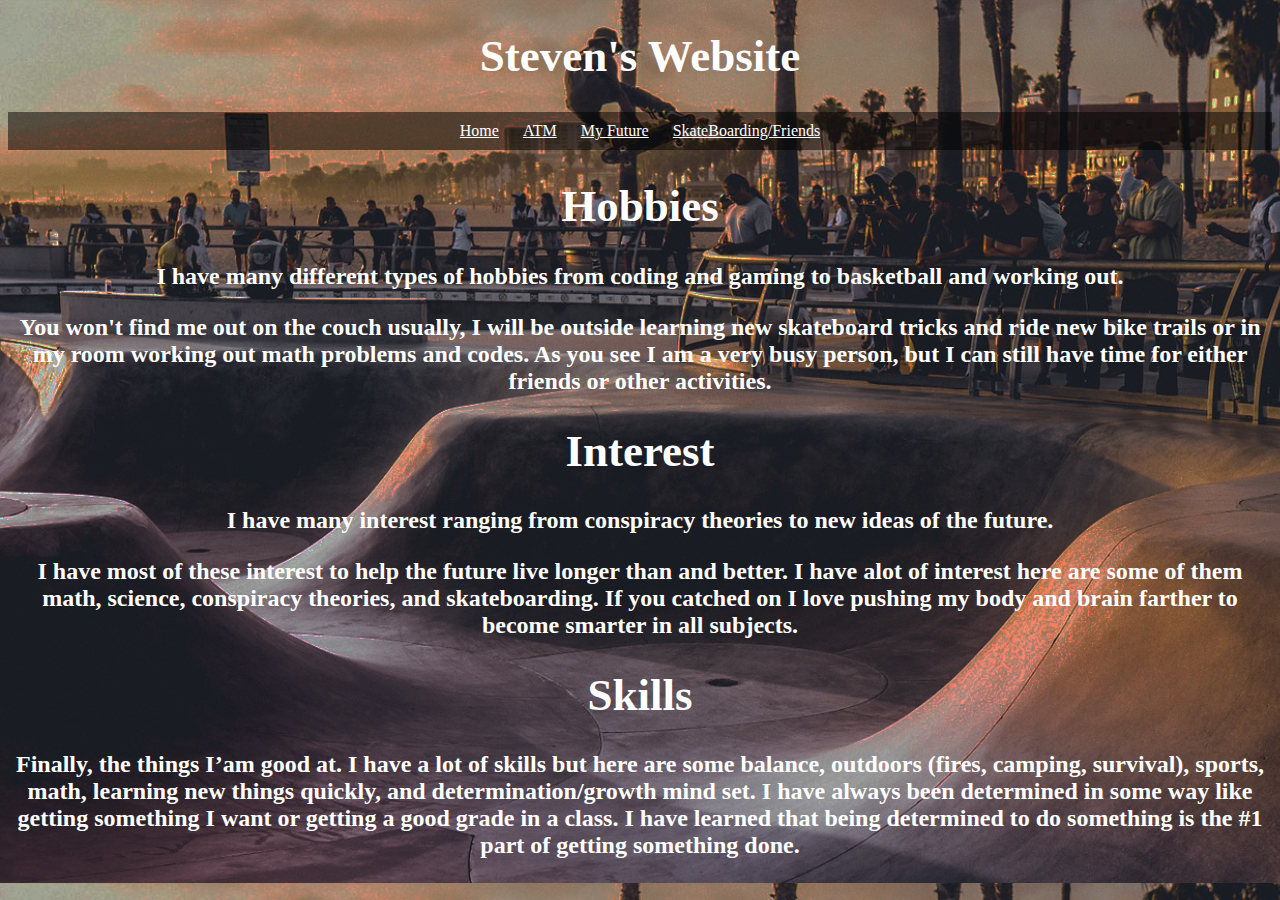
==== index.html @ 2ed69cc8 "Update index.html" ====
<!doctype html>
<html>	
<head>		
<title>Steven's Website</title>		
<link rel="stylesheet" type="text/css" href="mystyle.css"<!doctype html>		
</head>	
<body>		
<header>			
<h1>Steven's Website</h1>		
<ul>			
<li><a href="index.html">Home</a></li>			
<li><a href="atm.html">ATM</a></li>			
<li><a href= "future.html">My Future</a></li>			
<li><a href= "SkateandFriends.html">SkateBoarding/Friends</a></li>		
</ul>		
</header>				
</header>
		<h1>Hobbies</h1>
		<p><h2>I have many different types of hobbies from coding and gaming to basketball and working out.</p>
		<p>You won't find me out on the couch usually, I will be outside learning new skateboard tricks and ride new bike trails or in my room working out math problems and codes. As you see I am a very busy person, but I can still have time for either friends or other activities.</p>
		<h1>Interest</h1>
		<p><h2>I have many interest ranging from conspiracy theories to new ideas of the future.</p>
		<p>I have most of these interest to help the future live longer than and better. I have alot of interest here are some of them math, science, conspiracy theories, and skateboarding. If you catched on I love pushing my body and brain farther to become smarter in all subjects. </p>
		<h1>Skills</h1>
		<p><h2>Finally, the things I’am good at. I have a lot of skills but here are some balance, outdoors (fires, camping, survival), sports, math, learning new things quickly, and determination/growth mind set. 
		I have always been determined in some way like getting something I want or getting a good grade in a class. I have learned that being determined to do something is the #1 part of getting something done.</p></h2>
---- mystyle.css ----
body {
	text-align: center;
      background: url('images/skateboarding12.jpg');     
	background-size: cover-color: white;
    a {
      color: white;
    }
);
      background-size: cover;
      color: white;
    }
    a {
      color: white;
    }
    h1 {
      font-size: 45px;
    }
    img {
      margin: 40px 0px 0px 0px;
      border: 7px solid white;
      border-radius: 20px;
    }
    ul {
      padding: 10px;
      background: rgba(0,0,0,0.5);
    }
    li {
      display: inline;
      padding: 0px 10px 0px 10px;
    }
    article {
      max-width: 500px;
      padding: 20px;
      margin: 0 auto;
    }
    @media (max-width: 500px) {
      h1 {
        font-size: 55px;
        padding: 5px;
      }
      li {
        padding: 5px;
        display: block;
      }

    }
}
/body
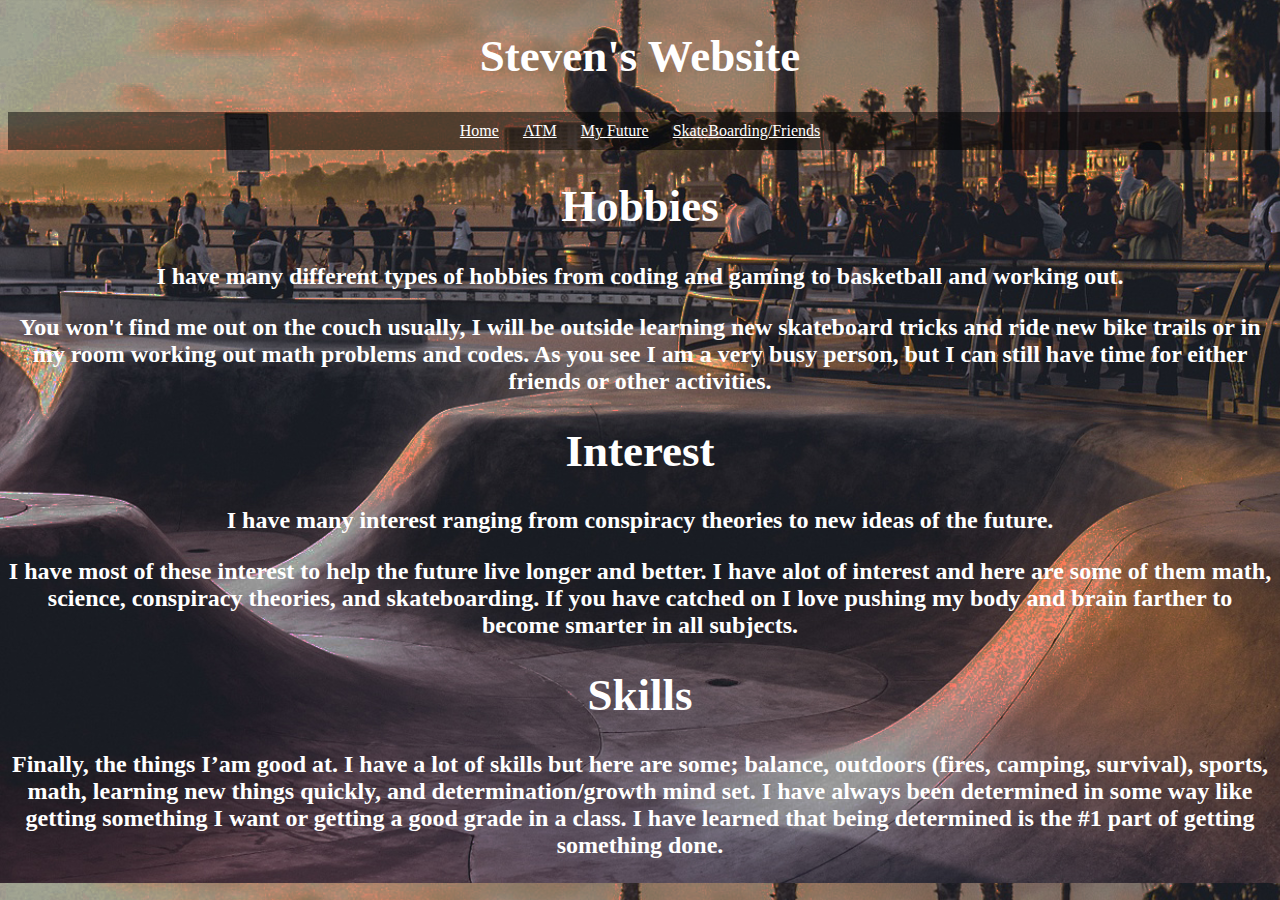
==== commit 828e3482: "Update index.html" ====
--- a/index.html
+++ b/index.html
@@ -20,9 +20,9 @@
 		<p>You won't find me out on the couch usually, I will be outside learning new skateboard tricks and ride new bike trails or in my room working out math problems and codes. As you see I am a very busy person, but I can still have time for either friends or other activities.</p>
 		<h1>Interest</h1>
 		<p><h2>I have many interest ranging from conspiracy theories to new ideas of the future.</p>
-		<p>I have most of these interest to help the future live longer than and better. I have alot of interest here are some of them math, science, conspiracy theories, and skateboarding. If you catched on I love pushing my body and brain farther to become smarter in all subjects. </p>
+		<p>I have most of these interest to help the future live longer and better. I have alot of interest and here are some of them math, science, conspiracy theories, and skateboarding. If you have catched on I love pushing my body and brain farther to become smarter in all subjects. </p>
 		<h1>Skills</h1>
-		<p><h2>Finally, the things I’am good at. I have a lot of skills but here are some balance, outdoors (fires, camping, survival), sports, math, learning new things quickly, and determination/growth mind set. 
-		I have always been determined in some way like getting something I want or getting a good grade in a class. I have learned that being determined to do something is the #1 part of getting something done.</p></h2>
+		<p><h2>Finally, the things I’am good at. I have a lot of skills but here are some; balance, outdoors (fires, camping, survival), sports, math, learning new things quickly, and determination/growth mind set. 
+		I have always been determined in some way like getting something I want or getting a good grade in a class. I have learned that being determined is the #1 part of getting something done.</p></h2>
 		
 
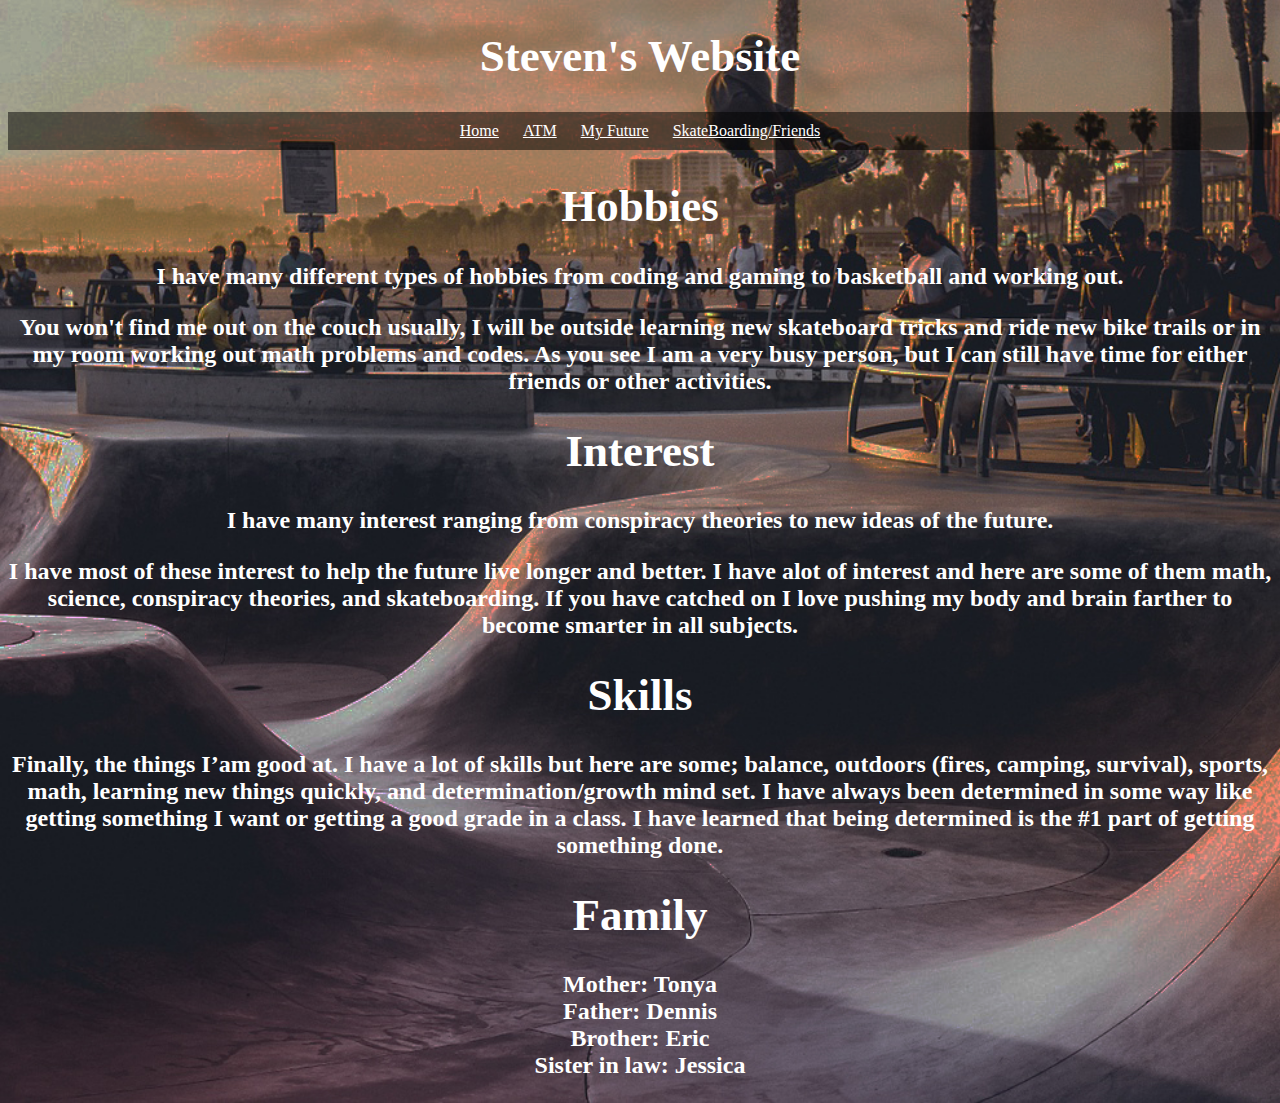
==== commit 3663c0e7: "Update index.html" ====
--- a/index.html
+++ b/index.html
@@ -24,5 +24,9 @@
 		<h1>Skills</h1>
 		<p><h2>Finally, the things I’am good at. I have a lot of skills but here are some; balance, outdoors (fires, camping, survival), sports, math, learning new things quickly, and determination/growth mind set. 
 		I have always been determined in some way like getting something I want or getting a good grade in a class. I have learned that being determined is the #1 part of getting something done.</p></h2>
+		<h1>Family</h1>
+		<p><h2>Mother: Tonya<br>
+		Father: Dennis<br>
+		Brother: Eric<br>
+		Sister in law: Jessica</p>
 		
-
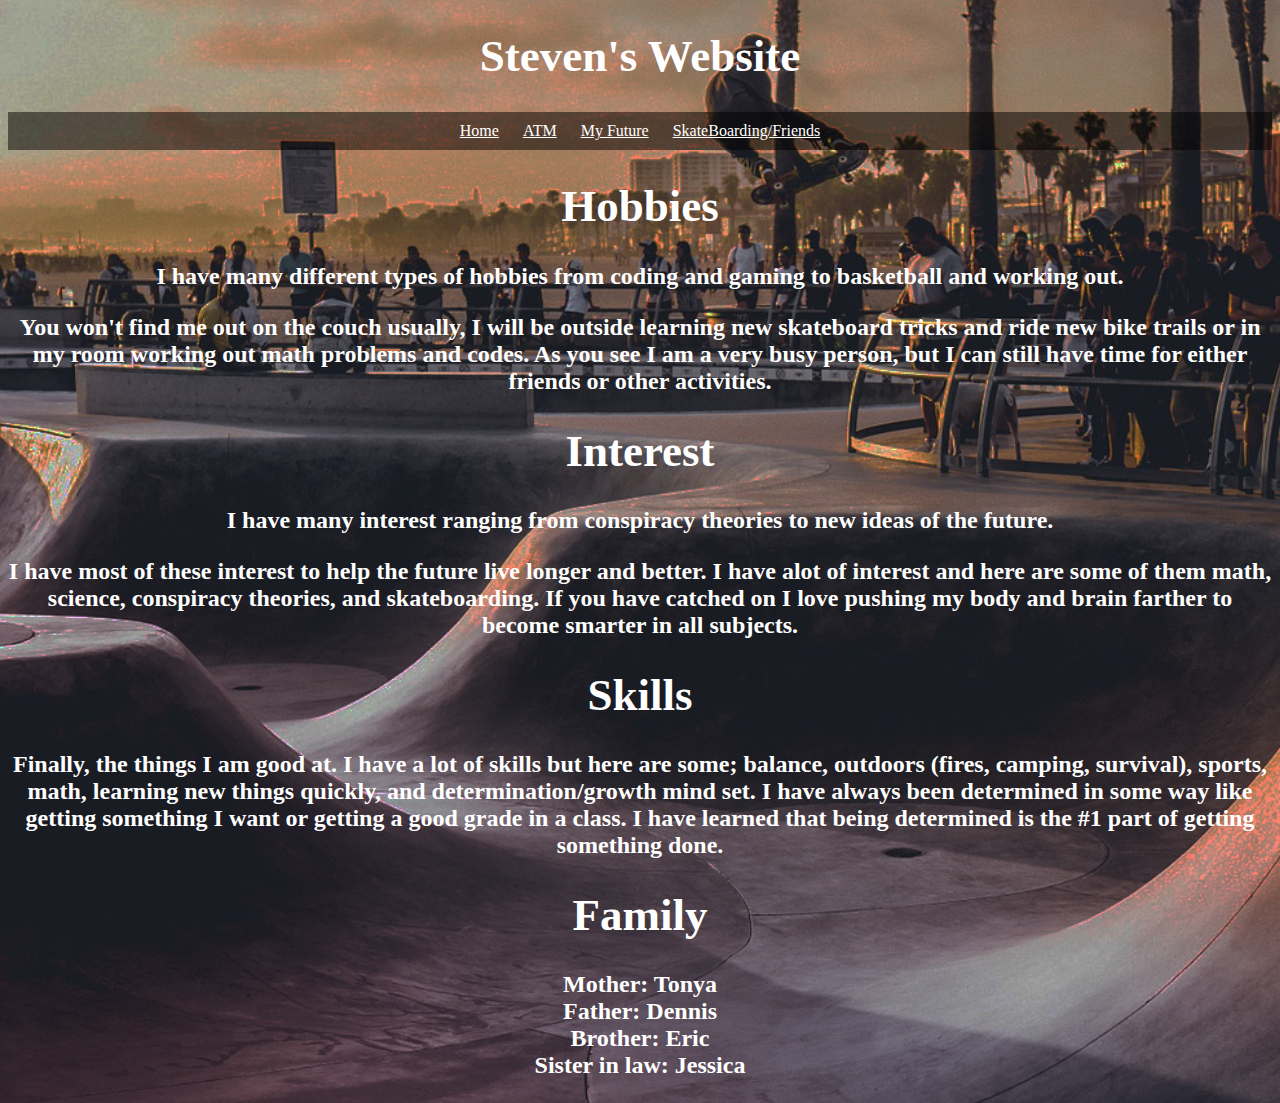
==== commit a7f466c5: "Update index.html" ====
--- a/index.html
+++ b/index.html
@@ -22,7 +22,7 @@
 		<p><h2>I have many interest ranging from conspiracy theories to new ideas of the future.</p>
 		<p>I have most of these interest to help the future live longer and better. I have alot of interest and here are some of them math, science, conspiracy theories, and skateboarding. If you have catched on I love pushing my body and brain farther to become smarter in all subjects. </p>
 		<h1>Skills</h1>
-		<p><h2>Finally, the things I’am good at. I have a lot of skills but here are some; balance, outdoors (fires, camping, survival), sports, math, learning new things quickly, and determination/growth mind set. 
+		<p><h2>Finally, the things I am good at. I have a lot of skills but here are some; balance, outdoors (fires, camping, survival), sports, math, learning new things quickly, and determination/growth mind set. 
 		I have always been determined in some way like getting something I want or getting a good grade in a class. I have learned that being determined is the #1 part of getting something done.</p></h2>
 		<h1>Family</h1>
 		<p><h2>Mother: Tonya<br>
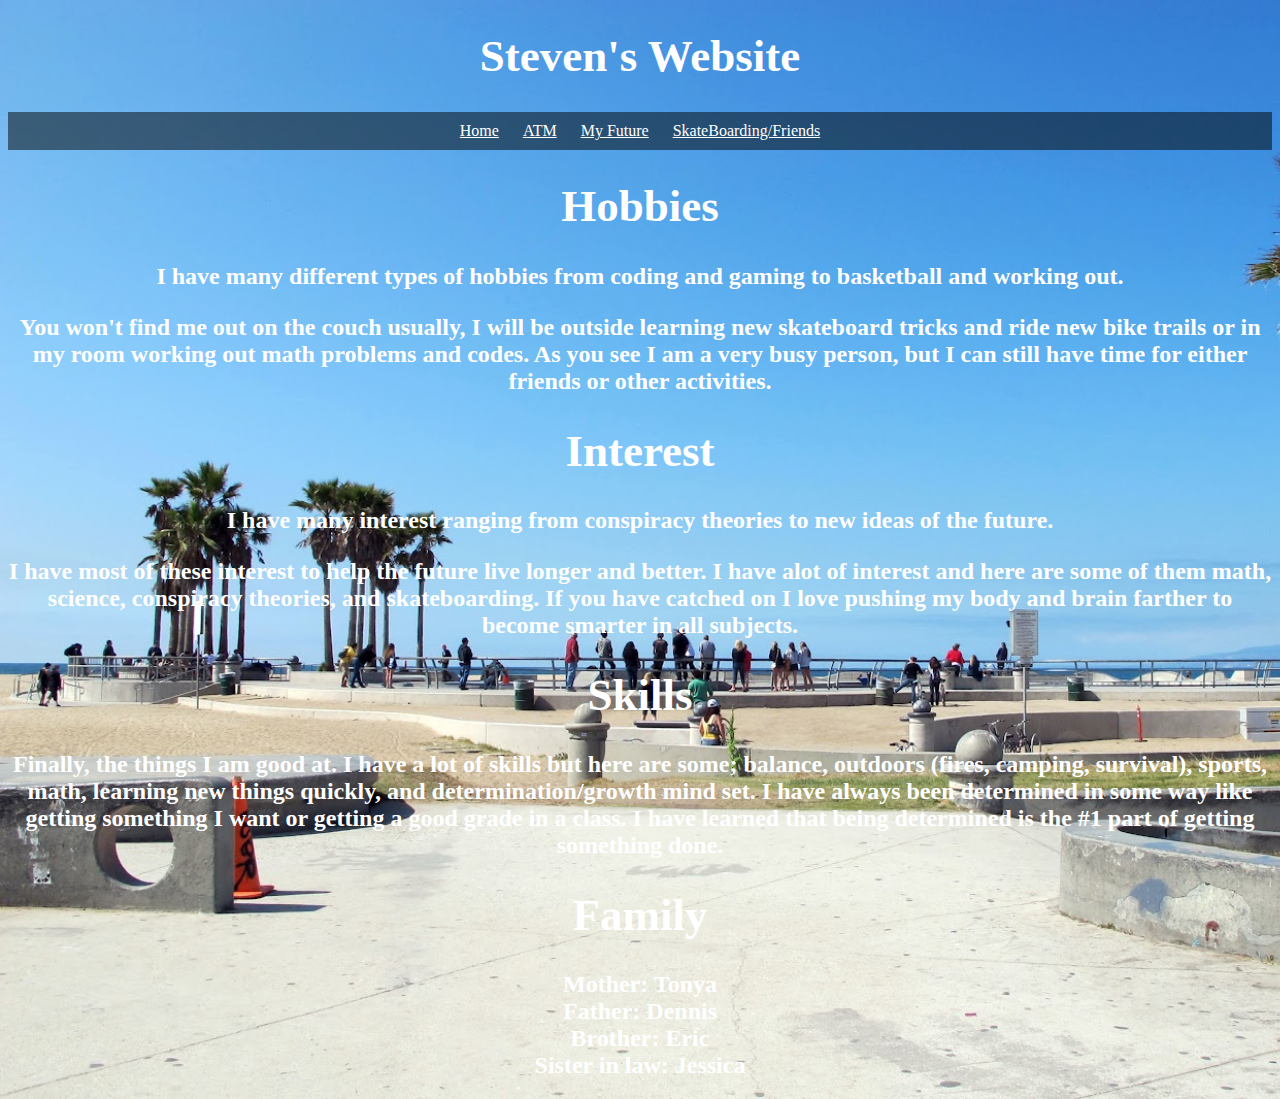
==== commit d42348e7: "Update index.html" ====
--- a/index.html
+++ b/index.html
@@ -25,8 +25,8 @@
 		<p><h2>Finally, the things I am good at. I have a lot of skills but here are some; balance, outdoors (fires, camping, survival), sports, math, learning new things quickly, and determination/growth mind set. 
 		I have always been determined in some way like getting something I want or getting a good grade in a class. I have learned that being determined is the #1 part of getting something done.</p></h2>
 		<h1>Family</h1>
-		<p><h2>Mother: Tonya<br>
+		<p><h2 id="family">Mother: Tonya<br>
 		Father: Dennis<br>
 		Brother: Eric<br>
-		Sister in law: Jessica</p>
+		Sister in law: Jessica</h2>
 		
--- a/mystyle.css
+++ b/mystyle.css
@@ -1,6 +1,6 @@
 body {
 	text-align: center;
-      background: url('images/skateboarding12.jpg');     
+      background: url('/images/venice beach.jpg');     
 	background-size: cover-color: white;
     a {
       color: white;
@@ -42,7 +42,7 @@
         padding: 5px;
         display: block;
       }
-
+      
     }
 }
 /body
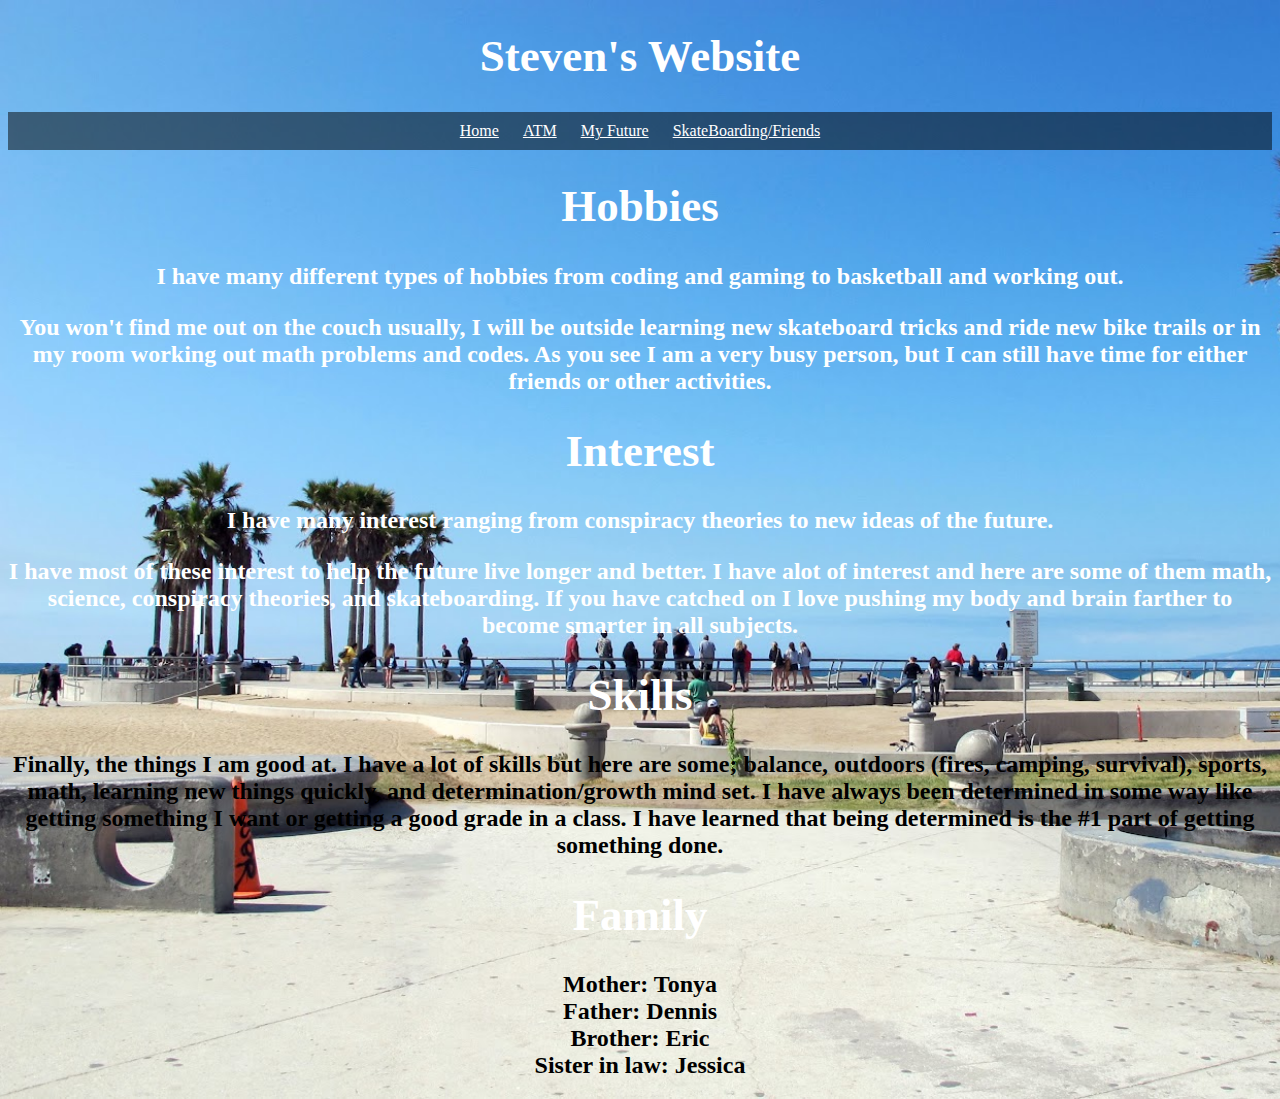
==== commit 130ecd9a: "Update index.html" ====
--- a/index.html
+++ b/index.html
@@ -22,7 +22,7 @@
 		<p><h2>I have many interest ranging from conspiracy theories to new ideas of the future.</p>
 		<p>I have most of these interest to help the future live longer and better. I have alot of interest and here are some of them math, science, conspiracy theories, and skateboarding. If you have catched on I love pushing my body and brain farther to become smarter in all subjects. </p>
 		<h1>Skills</h1>
-		<p><h2>Finally, the things I am good at. I have a lot of skills but here are some; balance, outdoors (fires, camping, survival), sports, math, learning new things quickly, and determination/growth mind set. 
+		<p><h2 id="family">Finally, the things I am good at. I have a lot of skills but here are some; balance, outdoors (fires, camping, survival), sports, math, learning new things quickly, and determination/growth mind set. 
 		I have always been determined in some way like getting something I want or getting a good grade in a class. I have learned that being determined is the #1 part of getting something done.</p></h2>
 		<h1>Family</h1>
 		<p><h2 id="family">Mother: Tonya<br>
--- a/mystyle.css
+++ b/mystyle.css
@@ -1,3 +1,17 @@
+ #family{
+	   color: black;
+	}
+#family{   
+	color: black; 
+}
+#family{    
+	color: black; 
+	}
+#family{    
+	color: black; 
+}
+
+
 body {
 	text-align: center;
       background: url('/images/venice beach.jpg');     
@@ -5,6 +19,7 @@
     a {
       color: white;
     }
+  
 );
       background-size: cover;
       color: white;
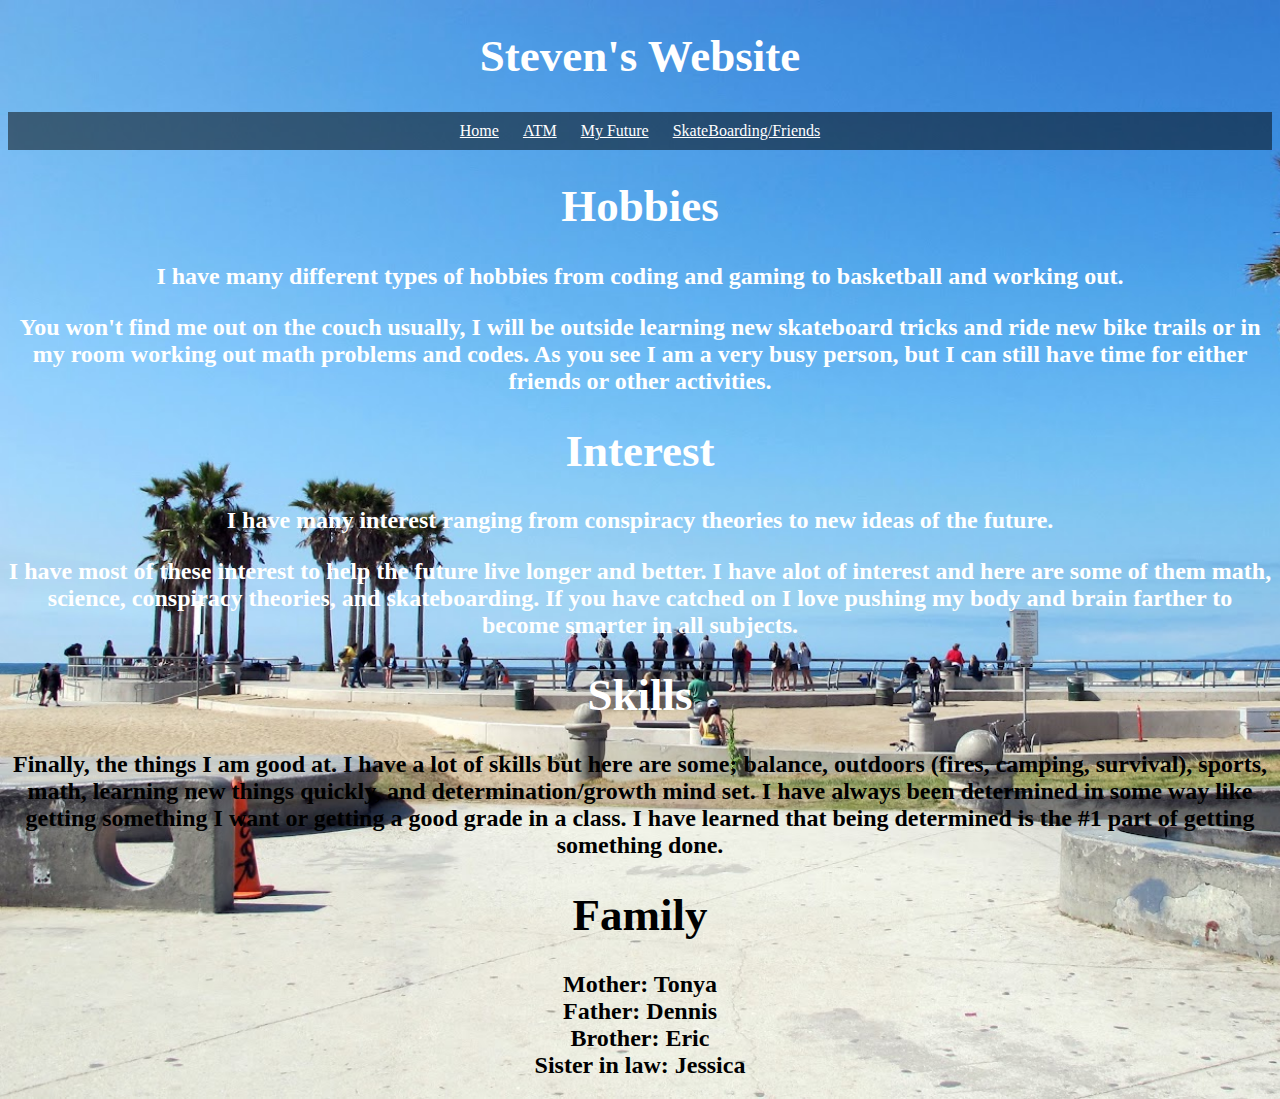
==== commit 6aa4136b: "Update index.html" ====
--- a/index.html
+++ b/index.html
@@ -24,7 +24,7 @@
 		<h1>Skills</h1>
 		<p><h2 id="family">Finally, the things I am good at. I have a lot of skills but here are some; balance, outdoors (fires, camping, survival), sports, math, learning new things quickly, and determination/growth mind set. 
 		I have always been determined in some way like getting something I want or getting a good grade in a class. I have learned that being determined is the #1 part of getting something done.</p></h2>
-		<h1>Family</h1>
+		<h1 id="family">Family</h1>
 		<p><h2 id="family">Mother: Tonya<br>
 		Father: Dennis<br>
 		Brother: Eric<br>
--- a/mystyle.css
+++ b/mystyle.css
@@ -1,17 +1,6 @@
  #family{
 	   color: black;
 	}
-#family{   
-	color: black; 
-}
-#family{    
-	color: black; 
-	}
-#family{    
-	color: black; 
-}
-
-
 body {
 	text-align: center;
       background: url('/images/venice beach.jpg');     
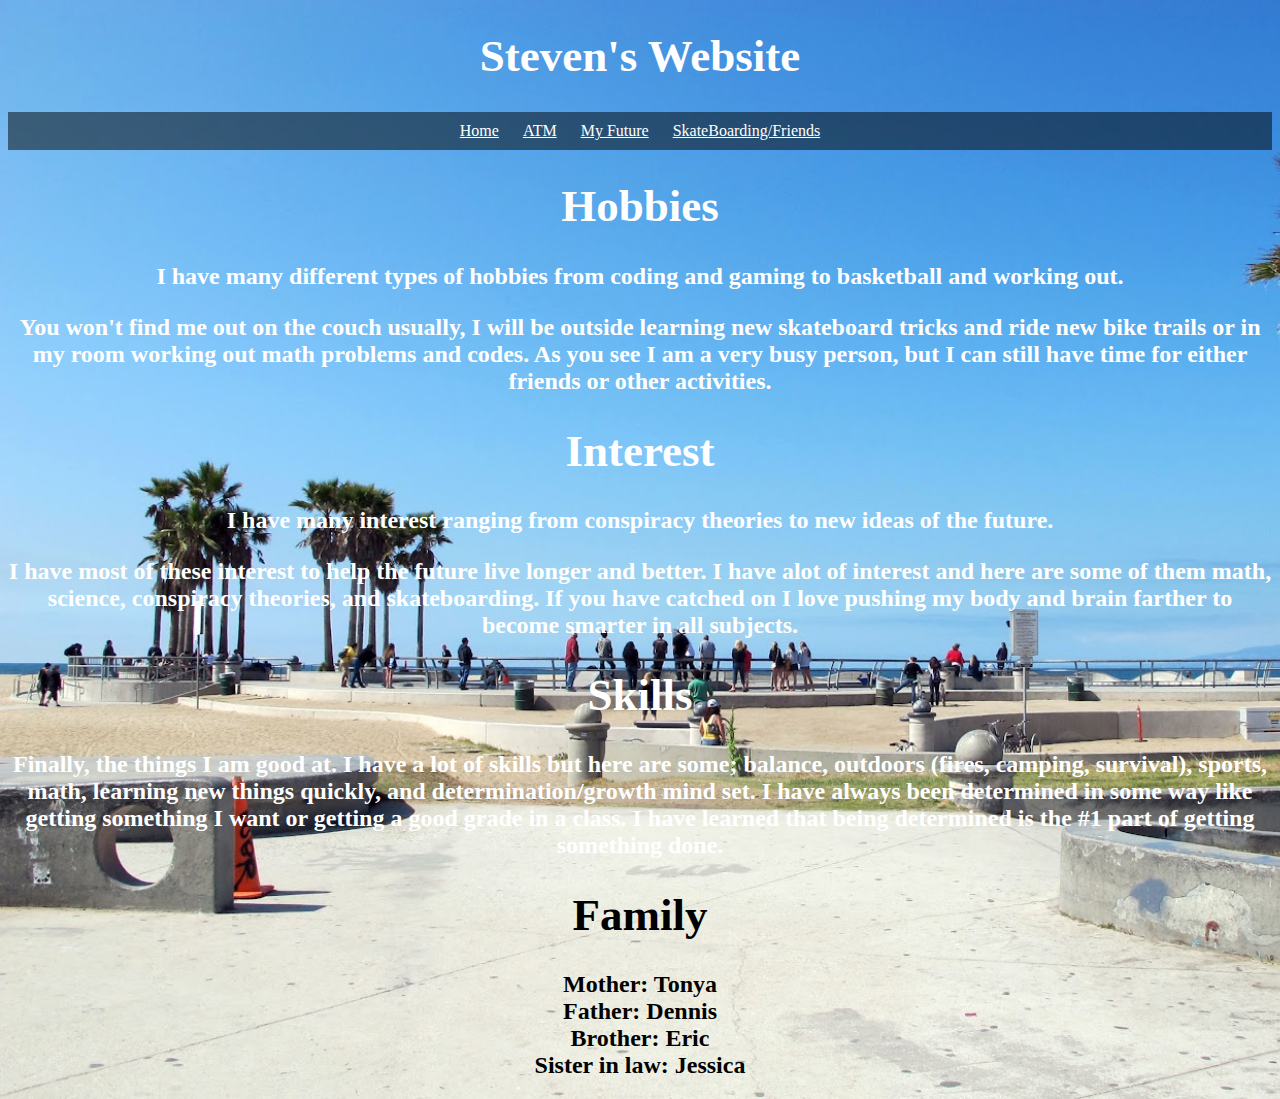
==== commit 05d5d110: "Update index.html" ====
--- a/index.html
+++ b/index.html
@@ -22,7 +22,7 @@
 		<p><h2>I have many interest ranging from conspiracy theories to new ideas of the future.</p>
 		<p>I have most of these interest to help the future live longer and better. I have alot of interest and here are some of them math, science, conspiracy theories, and skateboarding. If you have catched on I love pushing my body and brain farther to become smarter in all subjects. </p>
 		<h1>Skills</h1>
-		<p><h2 id="family">Finally, the things I am good at. I have a lot of skills but here are some; balance, outdoors (fires, camping, survival), sports, math, learning new things quickly, and determination/growth mind set. 
+		<p><h2>Finally, the things I am good at. I have a lot of skills but here are some; balance, outdoors (fires, camping, survival), sports, math, learning new things quickly, and determination/growth mind set. 
 		I have always been determined in some way like getting something I want or getting a good grade in a class. I have learned that being determined is the #1 part of getting something done.</p></h2>
 		<h1 id="family">Family</h1>
 		<p><h2 id="family">Mother: Tonya<br>
